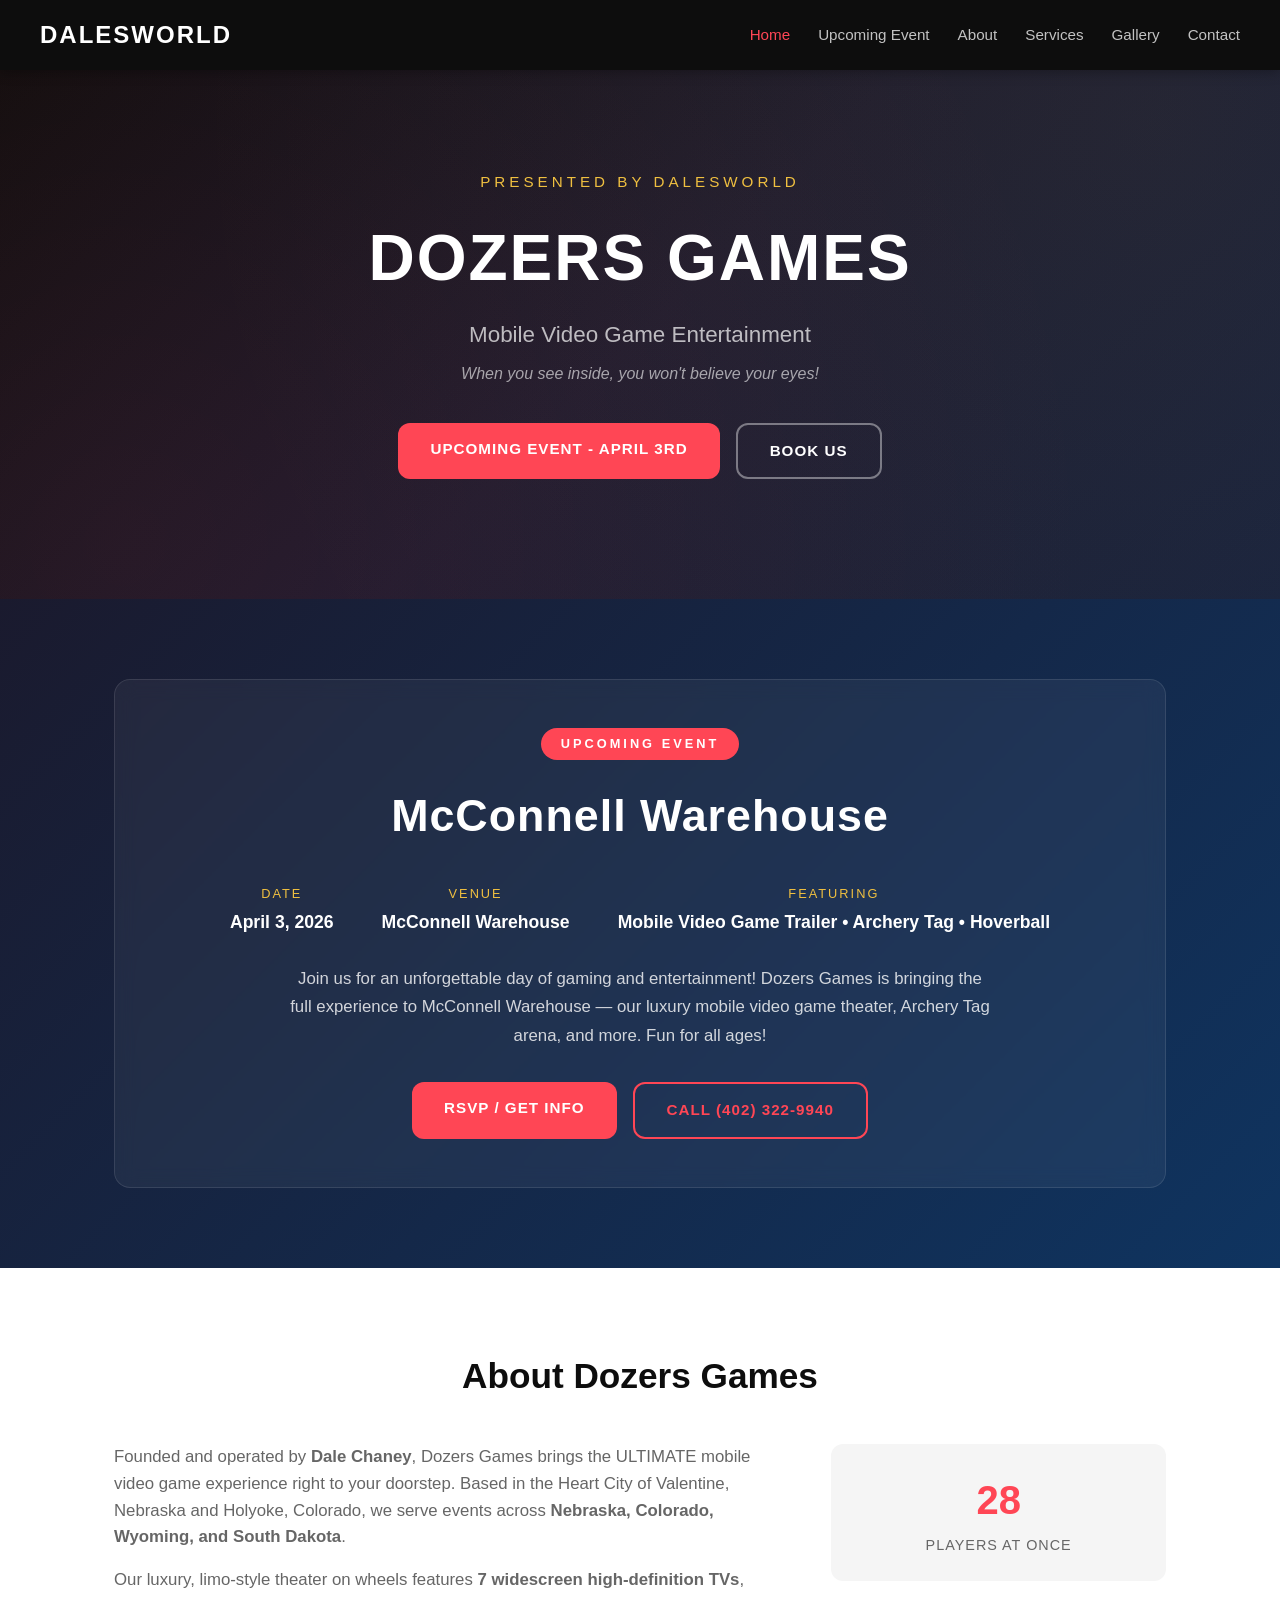
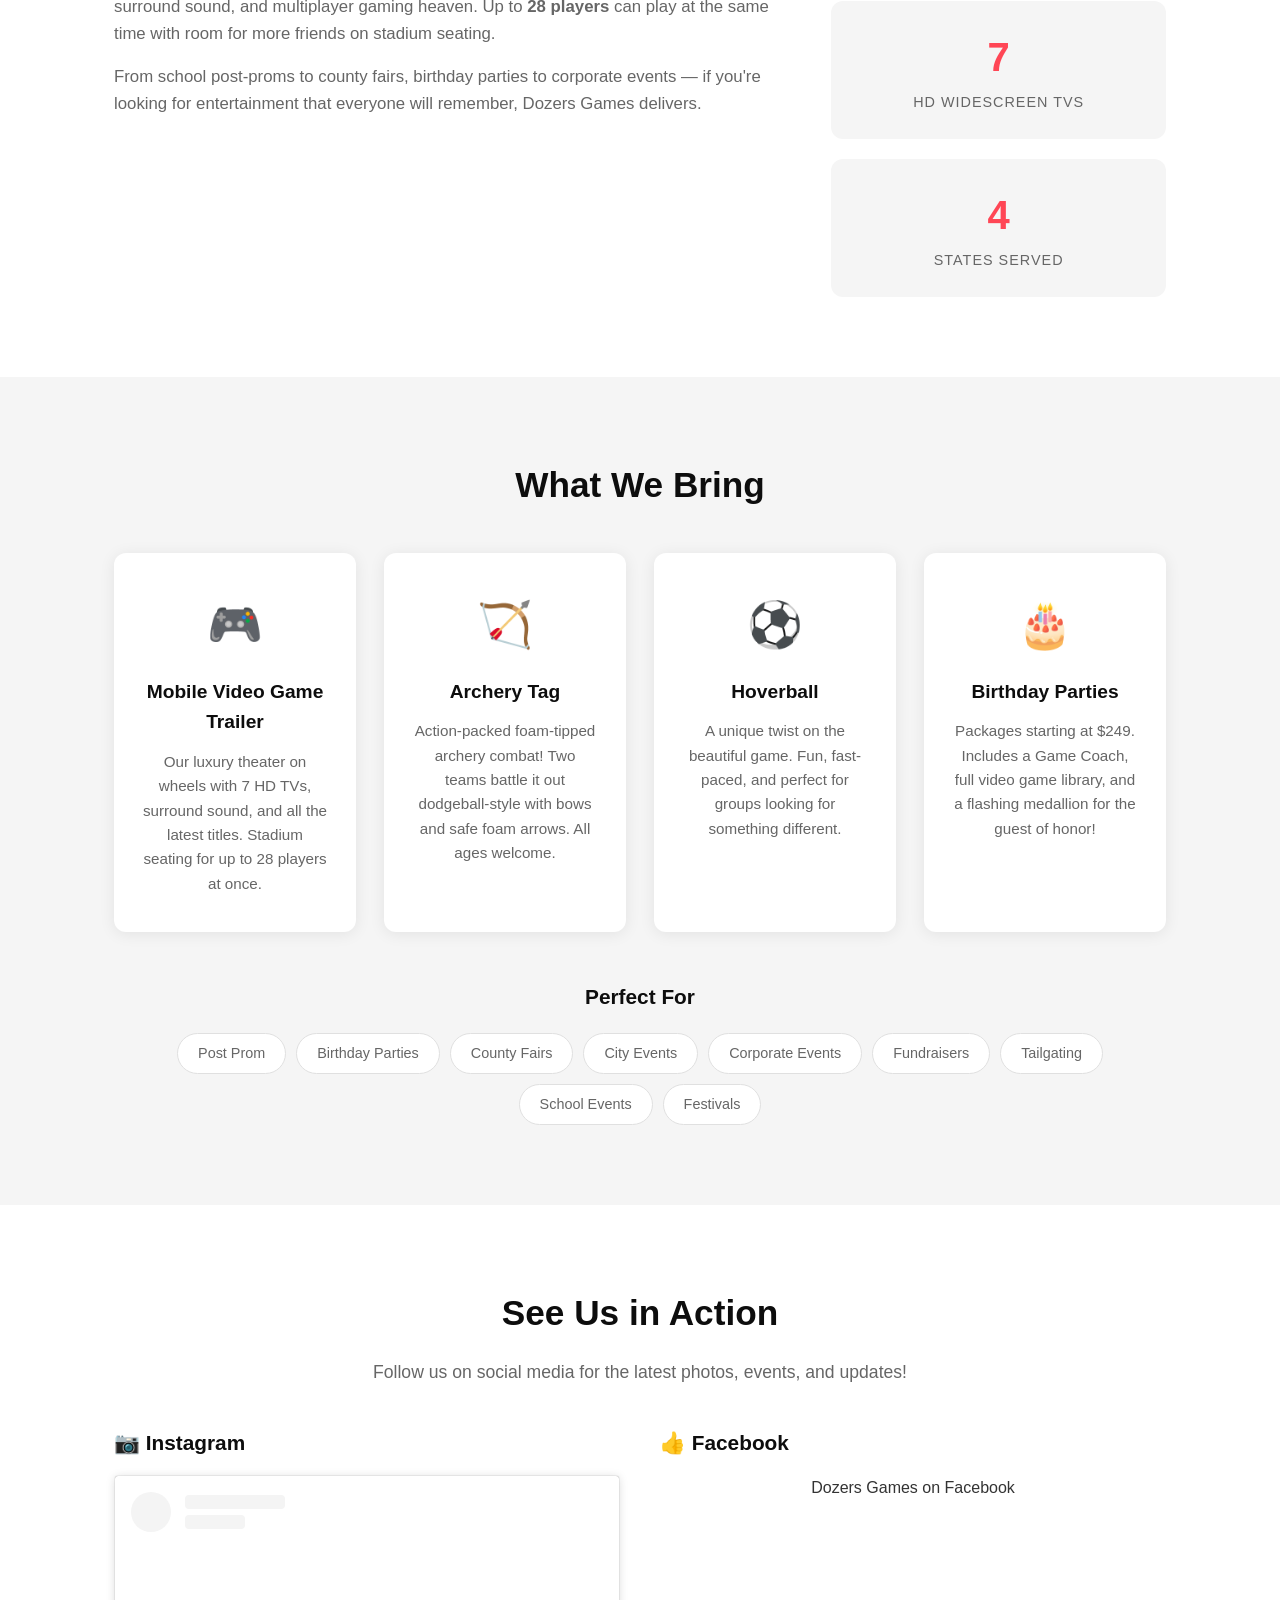
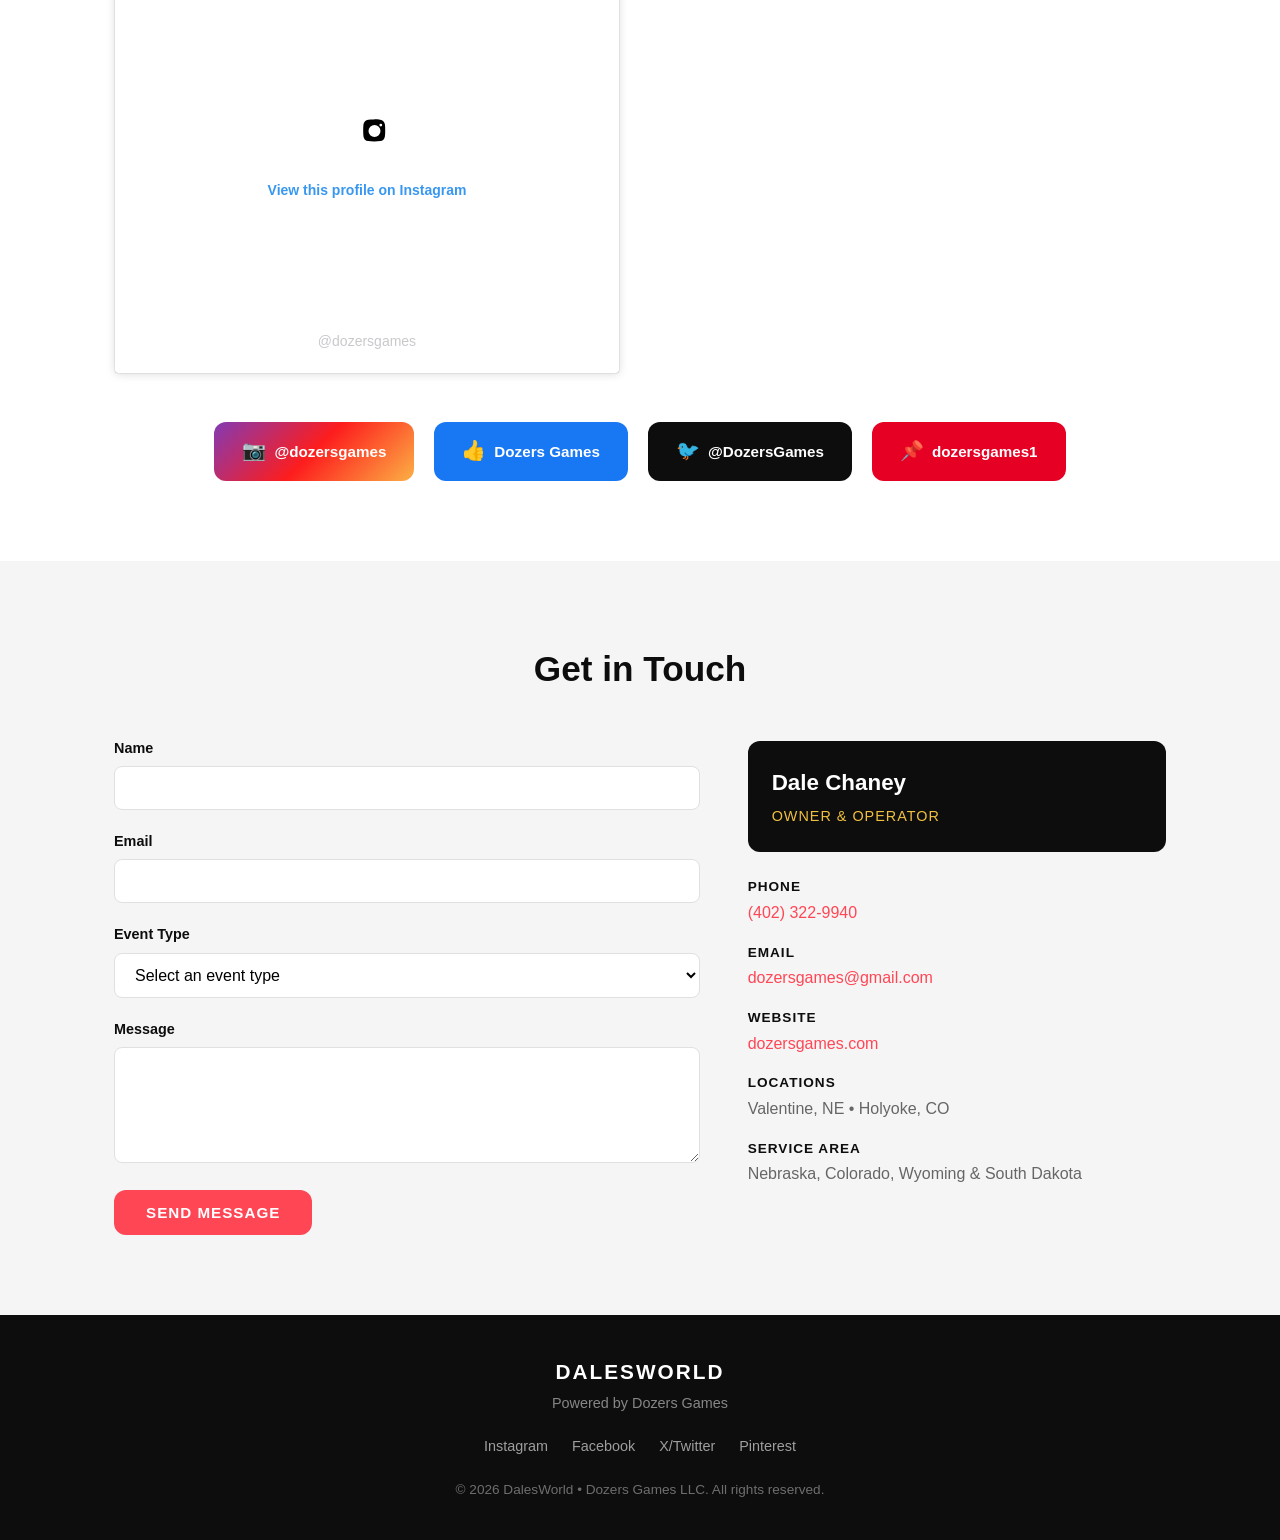
==== index.html @ cf0c9551 "Initial DalesWorld site - Dozers Games showcase with April 3rd McConnell Warehouse event Professiona" ====
<!DOCTYPE html>
<html lang="en">
<head>
  <meta charset="UTF-8">
  <meta name="viewport" content="width=device-width, initial-scale=1.0">
  <title>DalesWorld | Dozers Games - Mobile Video Game Entertainment</title>
  <meta name="description" content="Dozers Games Mobile Video Game Trailer - The ULTIMATE gaming experience for events, parties, and fairs across Nebraska, Colorado, Wyoming & South Dakota.">
  <link rel="stylesheet" href="css/style.css">
</head>
<body>
  <header>
    <nav class="navbar">
      <a href="index.html" class="logo">DalesWorld</a>
      <button class="nav-toggle" aria-label="Toggle navigation">&#9776;</button>
      <ul class="nav-links">
        <li><a href="index.html" class="active">Home</a></li>
        <li><a href="#event">Upcoming Event</a></li>
        <li><a href="#about">About</a></li>
        <li><a href="#services">Services</a></li>
        <li><a href="#gallery">Gallery</a></li>
        <li><a href="#contact">Contact</a></li>
      </ul>
    </nav>
  </header>

  <main>
    <!-- Hero -->
    <section class="hero">
      <div class="hero-content">
        <p class="hero-tagline">Presented by DalesWorld</p>
        <h1>Dozers Games</h1>
        <p class="hero-subtitle">Mobile Video Game Entertainment</p>
        <p>When you see inside, you won't believe your eyes!</p>
        <div class="hero-buttons">
          <a href="#event" class="btn btn-primary">Upcoming Event - April 3rd</a>
          <a href="#contact" class="btn btn-secondary">Book Us</a>
        </div>
      </div>
    </section>

    <!-- Event Banner -->
    <section class="event-banner" id="event">
      <div class="container">
        <div class="event-card">
          <div class="event-badge">UPCOMING EVENT</div>
          <h2>McConnell Warehouse</h2>
          <div class="event-details">
            <div class="event-detail">
              <span class="event-label">Date</span>
              <span class="event-value">April 3, 2026</span>
            </div>
            <div class="event-detail">
              <span class="event-label">Venue</span>
              <span class="event-value">McConnell Warehouse</span>
            </div>
            <div class="event-detail">
              <span class="event-label">Featuring</span>
              <span class="event-value">Mobile Video Game Trailer &bull; Archery Tag &bull; Hoverball</span>
            </div>
          </div>
          <p class="event-description">Join us for an unforgettable day of gaming and entertainment! Dozers Games is bringing the full experience to McConnell Warehouse &mdash; our luxury mobile video game theater, Archery Tag arena, and more. Fun for all ages!</p>
          <div class="event-cta">
            <a href="#contact" class="btn btn-primary">RSVP / Get Info</a>
            <a href="tel:+14023229940" class="btn btn-outline">Call (402) 322-9940</a>
          </div>
        </div>
      </div>
    </section>

    <!-- About -->
    <section class="about-section" id="about">
      <div class="container">
        <h2 class="section-title">About Dozers Games</h2>
        <div class="about-grid">
          <div class="about-text">
            <p>Founded and operated by <strong>Dale Chaney</strong>, Dozers Games brings the ULTIMATE mobile video game experience right to your doorstep. Based in the Heart City of Valentine, Nebraska and Holyoke, Colorado, we serve events across <strong>Nebraska, Colorado, Wyoming, and South Dakota</strong>.</p>
            <p>Our luxury, limo-style theater on wheels features <strong>7 widescreen high-definition TVs</strong>, surround sound, and multiplayer gaming heaven. Up to <strong>28 players</strong> can play at the same time with room for more friends on stadium seating.</p>
            <p>From school post-proms to county fairs, birthday parties to corporate events &mdash; if you're looking for entertainment that everyone will remember, Dozers Games delivers.</p>
          </div>
          <div class="about-stats">
            <div class="stat-card">
              <span class="stat-number">28</span>
              <span class="stat-label">Players at Once</span>
            </div>
            <div class="stat-card">
              <span class="stat-number">7</span>
              <span class="stat-label">HD Widescreen TVs</span>
            </div>
            <div class="stat-card">
              <span class="stat-number">4</span>
              <span class="stat-label">States Served</span>
            </div>
          </div>
        </div>
      </div>
    </section>

    <!-- Services -->
    <section class="services-section" id="services">
      <div class="container">
        <h2 class="section-title">What We Bring</h2>
        <div class="services-grid">
          <div class="service-card">
            <div class="service-icon">&#127918;</div>
            <h3>Mobile Video Game Trailer</h3>
            <p>Our luxury theater on wheels with 7 HD TVs, surround sound, and all the latest titles. Stadium seating for up to 28 players at once.</p>
          </div>
          <div class="service-card">
            <div class="service-icon">&#127993;</div>
            <h3>Archery Tag</h3>
            <p>Action-packed foam-tipped archery combat! Two teams battle it out dodgeball-style with bows and safe foam arrows. All ages welcome.</p>
          </div>
          <div class="service-card">
            <div class="service-icon">&#9917;</div>
            <h3>Hoverball</h3>
            <p>A unique twist on the beautiful game. Fun, fast-paced, and perfect for groups looking for something different.</p>
          </div>
          <div class="service-card">
            <div class="service-icon">&#127874;</div>
            <h3>Birthday Parties</h3>
            <p>Packages starting at $249. Includes a Game Coach, full video game library, and a flashing medallion for the guest of honor!</p>
          </div>
        </div>
        <div class="services-events">
          <h3>Perfect For</h3>
          <div class="event-tags">
            <span class="tag">Post Prom</span>
            <span class="tag">Birthday Parties</span>
            <span class="tag">County Fairs</span>
            <span class="tag">City Events</span>
            <span class="tag">Corporate Events</span>
            <span class="tag">Fundraisers</span>
            <span class="tag">Tailgating</span>
            <span class="tag">School Events</span>
            <span class="tag">Festivals</span>
          </div>
        </div>
      </div>
    </section>

    <!-- Gallery / Social Embeds -->
    <section class="gallery-section" id="gallery">
      <div class="container">
        <h2 class="section-title">See Us in Action</h2>
        <p class="section-subtitle">Follow us on social media for the latest photos, events, and updates!</p>

        <div class="social-embeds">
          <!-- Instagram Embed -->
          <div class="embed-block">
            <h3>&#128247; Instagram</h3>
            <div class="instagram-feed">
              <blockquote class="instagram-media" data-instgrm-permalink="https://www.instagram.com/dozersgames/" data-instgrm-version="14" style="background:#FFF; border:0; border-radius:3px; box-shadow:0 0 1px 0 rgba(0,0,0,0.5),0 1px 10px 0 rgba(0,0,0,0.15); margin: 1px; max-width:540px; min-width:326px; padding:0; width:99.375%; width:-webkit-calc(100% - 2px); width:calc(100% - 2px);">
                <div style="padding:16px;">
                  <a href="https://www.instagram.com/dozersgames/" style="background:#FFFFFF; line-height:0; padding:0 0; text-align:center; text-decoration:none; width:100%;" target="_blank" rel="noopener noreferrer">
                    <div style="display:flex; flex-direction:row; align-items:center;">
                      <div style="background-color:#F4F4F4; border-radius:50%; height:40px; margin-right:14px; width:40px;"></div>
                      <div style="display:flex; flex-direction:column; flex-grow:1; justify-content:center;">
                        <div style="background-color:#F4F4F4; border-radius:4px; height:14px; margin-bottom:6px; width:100px;"></div>
                        <div style="background-color:#F4F4F4; border-radius:4px; height:14px; width:60px;"></div>
                      </div>
                    </div>
                    <div style="padding:19% 0;"></div>
                    <div style="display:block; height:50px; margin:0 auto 12px; width:50px;">
                      <svg width="50px" height="50px" viewBox="0 0 60 60" xmlns="http://www.w3.org/2000/svg">
                        <g fill="none" fill-rule="evenodd">
                          <g fill="#000" transform="translate(-511 -20)">
                            <path d="M556.869 30.41c-2.027-.3-4.593-.362-7.236-.36-2.643.003-5.209.064-7.236.36-3.032.443-5.165 2.579-5.61 5.61-.3 2.027-.362 4.593-.36 7.237.003 2.643.064 5.21.36 7.236.443 3.032 2.579 5.165 5.61 5.61 2.027.3 4.593.362 7.236.36 2.643-.003 5.21-.064 7.236-.36 3.032-.443 5.165-2.579 5.61-5.61.3-2.027.362-4.593.36-7.236-.003-2.643-.064-5.21-.36-7.236-.443-3.032-2.579-5.165-5.61-5.61zm-6.868 6.39a7.2 7.2 0 110 14.4 7.2 7.2 0 010-14.4zm7.56-1.56a1.68 1.68 0 110 3.36 1.68 1.68 0 010-3.36z"/>
                          </g>
                        </g>
                      </svg>
                    </div>
                    <div style="padding-top:8px;">
                      <div style="color:#3897f0; font-family:Arial,sans-serif; font-size:14px; font-style:normal; font-weight:550; line-height:18px;">View this profile on Instagram</div>
                    </div>
                    <div style="padding:12.5% 0;"></div>
                  </a>
                  <p style="color:#c9c8cd; font-family:Arial,sans-serif; font-size:14px; line-height:17px; margin-bottom:0; margin-top:8px; overflow:hidden; padding:8px 0 7px; text-align:center; text-overflow:ellipsis; white-space:nowrap;">
                    <a href="https://www.instagram.com/dozersgames/" style="color:#c9c8cd; font-family:Arial,sans-serif; font-size:14px; font-style:normal; font-weight:normal; line-height:17px;" target="_blank" rel="noopener noreferrer">@dozersgames</a>
                  </p>
                </div>
              </blockquote>
            </div>
          </div>

          <!-- Facebook Embed -->
          <div class="embed-block">
            <h3>&#128077; Facebook</h3>
            <div class="facebook-feed">
              <div id="fb-root"></div>
              <div class="fb-page" data-href="https://www.facebook.com/dozersgames/" data-tabs="timeline,events" data-width="500" data-height="600" data-small-header="false" data-adapt-container-width="true" data-hide-cover="false" data-show-facepile="true">
                <blockquote cite="https://www.facebook.com/dozersgames/" class="fb-xfbml-parse-ignore">
                  <a href="https://www.facebook.com/dozersgames/">Dozers Games on Facebook</a>
                </blockquote>
              </div>
            </div>
          </div>
        </div>

        <!-- Social Links -->
        <div class="social-links">
          <a href="https://www.instagram.com/dozersgames/" target="_blank" rel="noopener noreferrer" class="social-link instagram">
            <span class="social-icon">&#128247;</span>
            <span>@dozersgames</span>
          </a>
          <a href="https://www.facebook.com/dozersgames/" target="_blank" rel="noopener noreferrer" class="social-link facebook">
            <span class="social-icon">&#128077;</span>
            <span>Dozers Games</span>
          </a>
          <a href="https://x.com/dozersgames" target="_blank" rel="noopener noreferrer" class="social-link twitter">
            <span class="social-icon">&#128038;</span>
            <span>@DozersGames</span>
          </a>
          <a href="https://www.pinterest.com/dozersgames1/" target="_blank" rel="noopener noreferrer" class="social-link pinterest">
            <span class="social-icon">&#128204;</span>
            <span>dozersgames1</span>
          </a>
        </div>
      </div>
    </section>

    <!-- Contact -->
    <section class="contact-section" id="contact">
      <div class="container">
        <h2 class="section-title">Get in Touch</h2>
        <div class="contact-grid">
          <form class="contact-form" id="contactForm">
            <div class="form-group">
              <label for="name">Name</label>
              <input type="text" id="name" name="name" required>
            </div>
            <div class="form-group">
              <label for="email">Email</label>
              <input type="email" id="email" name="email" required>
            </div>
            <div class="form-group">
              <label for="eventType">Event Type</label>
              <select id="eventType" name="eventType">
                <option value="">Select an event type</option>
                <option value="april3">April 3rd McConnell Warehouse Event</option>
                <option value="birthday">Birthday Party</option>
                <option value="school">School / Post Prom</option>
                <option value="corporate">Corporate Event</option>
                <option value="fair">Fair / Festival</option>
                <option value="other">Other</option>
              </select>
            </div>
            <div class="form-group">
              <label for="message">Message</label>
              <textarea id="message" name="message" rows="5" required></textarea>
            </div>
            <button type="submit" class="btn btn-primary">Send Message</button>
          </form>

          <div class="contact-info">
            <div class="info-card">
              <h3>Dale Chaney</h3>
              <p class="info-role">Owner &amp; Operator</p>
            </div>
            <div class="info-item">
              <strong>Phone</strong>
              <p><a href="tel:+14023229940">(402) 322-9940</a></p>
            </div>
            <div class="info-item">
              <strong>Email</strong>
              <p><a href="mailto:dozersgames@gmail.com">dozersgames@gmail.com</a></p>
            </div>
            <div class="info-item">
              <strong>Website</strong>
              <p><a href="https://www.dozersgames.com" target="_blank" rel="noopener noreferrer">dozersgames.com</a></p>
            </div>
            <div class="info-item">
              <strong>Locations</strong>
              <p>Valentine, NE &bull; Holyoke, CO</p>
            </div>
            <div class="info-item">
              <strong>Service Area</strong>
              <p>Nebraska, Colorado, Wyoming &amp; South Dakota</p>
            </div>
          </div>
        </div>
      </div>
    </section>
  </main>

  <footer>
    <div class="container">
      <div class="footer-content">
        <div class="footer-brand">
          <span class="footer-logo">DalesWorld</span>
          <p>Powered by Dozers Games</p>
        </div>
        <div class="footer-social">
          <a href="https://www.instagram.com/dozersgames/" target="_blank" rel="noopener noreferrer">Instagram</a>
          <a href="https://www.facebook.com/dozersgames/" target="_blank" rel="noopener noreferrer">Facebook</a>
          <a href="https://x.com/dozersgames" target="_blank" rel="noopener noreferrer">X/Twitter</a>
          <a href="https://www.pinterest.com/dozersgames1/" target="_blank" rel="noopener noreferrer">Pinterest</a>
        </div>
        <p class="footer-copy">&copy; 2026 DalesWorld &bull; Dozers Games LLC. All rights reserved.</p>
      </div>
    </div>
  </footer>

  <!-- Facebook SDK -->
  <script async defer crossorigin="anonymous" src="https://connect.facebook.net/en_US/sdk.js#xfbml=1&version=v18.0" nonce="abc123"></script>
  <!-- Instagram Embed Script -->
  <script async src="//www.instagram.com/embed.js"></script>
  <script src="js/main.js"></script>
</body>
</html>
---- css/style.css ----
/* === Reset & Base === */
*,
*::before,
*::after {
  margin: 0;
  padding: 0;
  box-sizing: border-box;
}

:root {
  --color-primary: #0d0d0d;
  --color-secondary: #1a1a2e;
  --color-accent: #ff4655;
  --color-accent-hover: #e03a4a;
  --color-gold: #f0c040;
  --color-light: #f5f5f5;
  --color-white: #ffffff;
  --color-text: #333333;
  --color-text-light: #666666;
  --color-border: #e0e0e0;
  --font-main: 'Segoe UI', Tahoma, Geneva, Verdana, sans-serif;
  --shadow: 0 2px 16px rgba(0, 0, 0, 0.08);
  --shadow-hover: 0 8px 32px rgba(0, 0, 0, 0.15);
  --radius: 12px;
  --transition: 0.3s ease;
}

html {
  scroll-behavior: smooth;
}

body {
  font-family: var(--font-main);
  color: var(--color-text);
  line-height: 1.6;
  background: var(--color-white);
}

.container {
  max-width: 1100px;
  margin: 0 auto;
  padding: 0 24px;
}

a {
  text-decoration: none;
  color: inherit;
}

ul {
  list-style: none;
}

img {
  max-width: 100%;
  display: block;
}

/* === Section Titles === */
.section-title {
  text-align: center;
  font-size: 2.2rem;
  margin-bottom: 16px;
  color: var(--color-primary);
}

.section-subtitle {
  text-align: center;
  color: var(--color-text-light);
  font-size: 1.1rem;
  margin-bottom: 40px;
}

/* === Navbar === */
.navbar {
  display: flex;
  justify-content: space-between;
  align-items: center;
  padding: 16px 40px;
  background: var(--color-primary);
  position: sticky;
  top: 0;
  z-index: 100;
  box-shadow: 0 2px 12px rgba(0, 0, 0, 0.3);
}

.logo {
  font-size: 1.5rem;
  font-weight: 800;
  color: var(--color-white);
  letter-spacing: 2px;
  text-transform: uppercase;
}

.nav-links {
  display: flex;
  gap: 28px;
}

.nav-links a {
  color: rgba(255, 255, 255, 0.75);
  font-weight: 500;
  font-size: 0.95rem;
  transition: color var(--transition);
}

.nav-links a:hover,
.nav-links a.active {
  color: var(--color-accent);
}

.nav-toggle {
  display: none;
  background: none;
  border: none;
  color: var(--color-white);
  font-size: 1.5rem;
  cursor: pointer;
}

/* === Hero === */
.hero {
  background: linear-gradient(135deg, #0d0d0d 0%, #1a1a2e 50%, #16213e 100%);
  color: var(--color-white);
  text-align: center;
  padding: 100px 24px 120px;
  position: relative;
  overflow: hidden;
}

.hero::before {
  content: '';
  position: absolute;
  top: -50%;
  left: -50%;
  width: 200%;
  height: 200%;
  background: radial-gradient(circle at 30% 70%, rgba(255, 70, 85, 0.08) 0%, transparent 50%),
              radial-gradient(circle at 70% 30%, rgba(240, 192, 64, 0.06) 0%, transparent 50%);
  animation: heroGlow 8s ease-in-out infinite alternate;
}

@keyframes heroGlow {
  from { transform: rotate(0deg); }
  to { transform: rotate(10deg); }
}

.hero-content {
  position: relative;
  z-index: 1;
}

.hero-tagline {
  font-size: 0.95rem;
  text-transform: uppercase;
  letter-spacing: 4px;
  color: var(--color-gold);
  margin-bottom: 12px;
}

.hero h1 {
  font-size: 4rem;
  font-weight: 800;
  margin-bottom: 8px;
  letter-spacing: 2px;
  text-transform: uppercase;
}

.hero-subtitle {
  font-size: 1.4rem;
  color: rgba(255, 255, 255, 0.7);
  margin-bottom: 8px;
}

.hero-content > p:last-of-type {
  font-style: italic;
  color: rgba(255, 255, 255, 0.6);
  margin-bottom: 36px;
}

.hero-buttons {
  display: flex;
  gap: 16px;
  justify-content: center;
  flex-wrap: wrap;
}

/* === Buttons === */
.btn {
  display: inline-block;
  padding: 14px 32px;
  border-radius: var(--radius);
  font-weight: 700;
  font-size: 0.95rem;
  transition: all var(--transition);
  cursor: pointer;
  border: none;
  text-transform: uppercase;
  letter-spacing: 1px;
}

.btn-primary {
  background: var(--color-accent);
  color: var(--color-white);
}

.btn-primary:hover {
  background: var(--color-accent-hover);
  transform: translateY(-2px);
  box-shadow: 0 4px 20px rgba(255, 70, 85, 0.4);
}

.btn-secondary {
  background: transparent;
  color: var(--color-white);
  border: 2px solid rgba(255, 255, 255, 0.4);
}

.btn-secondary:hover {
  border-color: var(--color-white);
  background: rgba(255, 255, 255, 0.1);
  transform: translateY(-2px);
}

.btn-outline {
  background: transparent;
  color: var(--color-accent);
  border: 2px solid var(--color-accent);
}

.btn-outline:hover {
  background: var(--color-accent);
  color: var(--color-white);
  transform: translateY(-2px);
}

/* === Event Banner === */
.event-banner {
  background: linear-gradient(135deg, #1a1a2e 0%, #0f3460 100%);
  padding: 80px 24px;
}

.event-card {
  background: rgba(255, 255, 255, 0.05);
  border: 1px solid rgba(255, 255, 255, 0.1);
  border-radius: 16px;
  padding: 48px;
  text-align: center;
  color: var(--color-white);
  position: relative;
  backdrop-filter: blur(10px);
}

.event-badge {
  display: inline-block;
  background: var(--color-accent);
  color: var(--color-white);
  padding: 6px 20px;
  border-radius: 50px;
  font-size: 0.8rem;
  font-weight: 700;
  letter-spacing: 3px;
  text-transform: uppercase;
  margin-bottom: 20px;
}

.event-card h2 {
  font-size: 2.8rem;
  font-weight: 800;
  margin-bottom: 32px;
  letter-spacing: 1px;
}

.event-details {
  display: flex;
  justify-content: center;
  gap: 48px;
  margin-bottom: 28px;
  flex-wrap: wrap;
}

.event-detail {
  display: flex;
  flex-direction: column;
  gap: 4px;
}

.event-label {
  font-size: 0.8rem;
  text-transform: uppercase;
  letter-spacing: 2px;
  color: var(--color-gold);
}

.event-value {
  font-size: 1.1rem;
  font-weight: 600;
}

.event-description {
  max-width: 700px;
  margin: 0 auto 32px;
  color: rgba(255, 255, 255, 0.8);
  font-size: 1.05rem;
  line-height: 1.7;
}

.event-cta {
  display: flex;
  gap: 16px;
  justify-content: center;
  flex-wrap: wrap;
}

/* === About === */
.about-section {
  padding: 80px 24px;
  background: var(--color-white);
}

.about-grid {
  display: grid;
  grid-template-columns: 2fr 1fr;
  gap: 48px;
  align-items: start;
  margin-top: 40px;
}

.about-text p {
  color: var(--color-text-light);
  margin-bottom: 16px;
  font-size: 1.05rem;
}

.about-stats {
  display: flex;
  flex-direction: column;
  gap: 20px;
}

.stat-card {
  background: var(--color-light);
  border-radius: var(--radius);
  padding: 24px;
  text-align: center;
  transition: transform var(--transition);
}

.stat-card:hover {
  transform: translateY(-2px);
}

.stat-number {
  display: block;
  font-size: 2.5rem;
  font-weight: 800;
  color: var(--color-accent);
}

.stat-label {
  font-size: 0.9rem;
  color: var(--color-text-light);
  text-transform: uppercase;
  letter-spacing: 1px;
}

/* === Services === */
.services-section {
  padding: 80px 24px;
  background: var(--color-light);
}

.services-grid {
  display: grid;
  grid-template-columns: repeat(auto-fit, minmax(240px, 1fr));
  gap: 28px;
  margin-top: 40px;
}

.service-card {
  background: var(--color-white);
  padding: 36px 28px;
  border-radius: var(--radius);
  text-align: center;
  box-shadow: var(--shadow);
  transition: transform var(--transition), box-shadow var(--transition);
}

.service-card:hover {
  transform: translateY(-4px);
  box-shadow: var(--shadow-hover);
}

.service-icon {
  font-size: 2.8rem;
  margin-bottom: 16px;
}

.service-card h3 {
  font-size: 1.2rem;
  color: var(--color-primary);
  margin-bottom: 12px;
}

.service-card p {
  color: var(--color-text-light);
  font-size: 0.95rem;
}

.services-events {
  text-align: center;
  margin-top: 48px;
}

.services-events h3 {
  font-size: 1.3rem;
  color: var(--color-primary);
  margin-bottom: 20px;
}

.event-tags {
  display: flex;
  flex-wrap: wrap;
  justify-content: center;
  gap: 10px;
}

.tag {
  background: var(--color-white);
  border: 1px solid var(--color-border);
  padding: 8px 20px;
  border-radius: 50px;
  font-size: 0.9rem;
  color: var(--color-text-light);
  transition: all var(--transition);
}

.tag:hover {
  border-color: var(--color-accent);
  color: var(--color-accent);
}

/* === Gallery / Social === */
.gallery-section {
  padding: 80px 24px;
  background: var(--color-white);
}

.social-embeds {
  display: grid;
  grid-template-columns: 1fr 1fr;
  gap: 40px;
  margin-bottom: 48px;
}

.embed-block h3 {
  font-size: 1.3rem;
  color: var(--color-primary);
  margin-bottom: 16px;
}

.instagram-feed,
.facebook-feed {
  min-height: 400px;
  display: flex;
  justify-content: center;
}

.social-links {
  display: flex;
  justify-content: center;
  gap: 20px;
  flex-wrap: wrap;
}

.social-link {
  display: flex;
  align-items: center;
  gap: 8px;
  padding: 14px 28px;
  border-radius: var(--radius);
  font-weight: 600;
  font-size: 0.95rem;
  transition: all var(--transition);
  color: var(--color-white);
}

.social-link .social-icon {
  font-size: 1.2rem;
}

.social-link.instagram {
  background: linear-gradient(135deg, #833ab4, #fd1d1d, #fcb045);
}

.social-link.facebook {
  background: #1877f2;
}

.social-link.twitter {
  background: #0d0d0d;
}

.social-link.pinterest {
  background: #e60023;
}

.social-link:hover {
  transform: translateY(-2px);
  box-shadow: 0 4px 16px rgba(0, 0, 0, 0.2);
}

/* === Contact === */
.contact-section {
  padding: 80px 24px;
  background: var(--color-light);
}

.contact-grid {
  display: grid;
  grid-template-columns: 1.4fr 1fr;
  gap: 48px;
  margin-top: 40px;
}

.form-group {
  margin-bottom: 20px;
}

.form-group label {
  display: block;
  font-weight: 600;
  margin-bottom: 6px;
  color: var(--color-primary);
  font-size: 0.9rem;
}

.form-group input,
.form-group textarea,
.form-group select {
  width: 100%;
  padding: 12px 16px;
  border: 1px solid var(--color-border);
  border-radius: 8px;
  font-family: var(--font-main);
  font-size: 1rem;
  transition: border-color var(--transition);
  background: var(--color-white);
}

.form-group input:focus,
.form-group textarea:focus,
.form-group select:focus {
  outline: none;
  border-color: var(--color-accent);
}

.contact-info {
  padding-top: 4px;
}

.info-card {
  background: var(--color-primary);
  color: var(--color-white);
  padding: 24px;
  border-radius: var(--radius);
  margin-bottom: 24px;
}

.info-card h3 {
  font-size: 1.4rem;
  margin-bottom: 4px;
}

.info-role {
  color: var(--color-gold);
  font-size: 0.9rem;
  text-transform: uppercase;
  letter-spacing: 1px;
}

.info-item {
  margin-bottom: 16px;
}

.info-item strong {
  display: block;
  color: var(--color-primary);
  font-size: 0.85rem;
  text-transform: uppercase;
  letter-spacing: 1px;
  margin-bottom: 2px;
}

.info-item p {
  color: var(--color-text-light);
}

.info-item a {
  color: var(--color-accent);
  transition: color var(--transition);
}

.info-item a:hover {
  color: var(--color-accent-hover);
}

/* === Footer === */
footer {
  background: var(--color-primary);
  color: rgba(255, 255, 255, 0.7);
  padding: 40px 24px;
}

.footer-content {
  text-align: center;
}

.footer-logo {
  font-size: 1.3rem;
  font-weight: 800;
  color: var(--color-white);
  letter-spacing: 2px;
  text-transform: uppercase;
}

.footer-brand p {
  font-size: 0.9rem;
  margin-top: 4px;
  margin-bottom: 20px;
  color: rgba(255, 255, 255, 0.5);
}

.footer-social {
  display: flex;
  justify-content: center;
  gap: 24px;
  margin-bottom: 20px;
}

.footer-social a {
  color: rgba(255, 255, 255, 0.6);
  font-size: 0.9rem;
  transition: color var(--transition);
}

.footer-social a:hover {
  color: var(--color-accent);
}

.footer-copy {
  font-size: 0.85rem;
  color: rgba(255, 255, 255, 0.4);
}

/* === Animations === */
.fade-in {
  opacity: 0;
  transform: translateY(20px);
  transition: opacity 0.6s ease, transform 0.6s ease;
}

.fade-in.visible {
  opacity: 1;
  transform: translateY(0);
}

/* === Responsive === */
@media (max-width: 768px) {
  .nav-toggle {
    display: block;
  }

  .nav-links {
    display: none;
    flex-direction: column;
    position: absolute;
    top: 100%;
    left: 0;
    right: 0;
    background: var(--color-primary);
    padding: 20px 40px;
    gap: 16px;
  }

  .nav-links.open {
    display: flex;
  }

  .hero h1 {
    font-size: 2.4rem;
  }

  .hero-subtitle {
    font-size: 1.1rem;
  }

  .event-card {
    padding: 32px 20px;
  }

  .event-card h2 {
    font-size: 2rem;
  }

  .event-details {
    gap: 24px;
  }

  .about-grid,
  .contact-grid,
  .social-embeds {
    grid-template-columns: 1fr;
  }

  .about-stats {
    flex-direction: row;
    flex-wrap: wrap;
    justify-content: center;
  }

  .stat-card {
    flex: 1;
    min-width: 120px;
  }
}
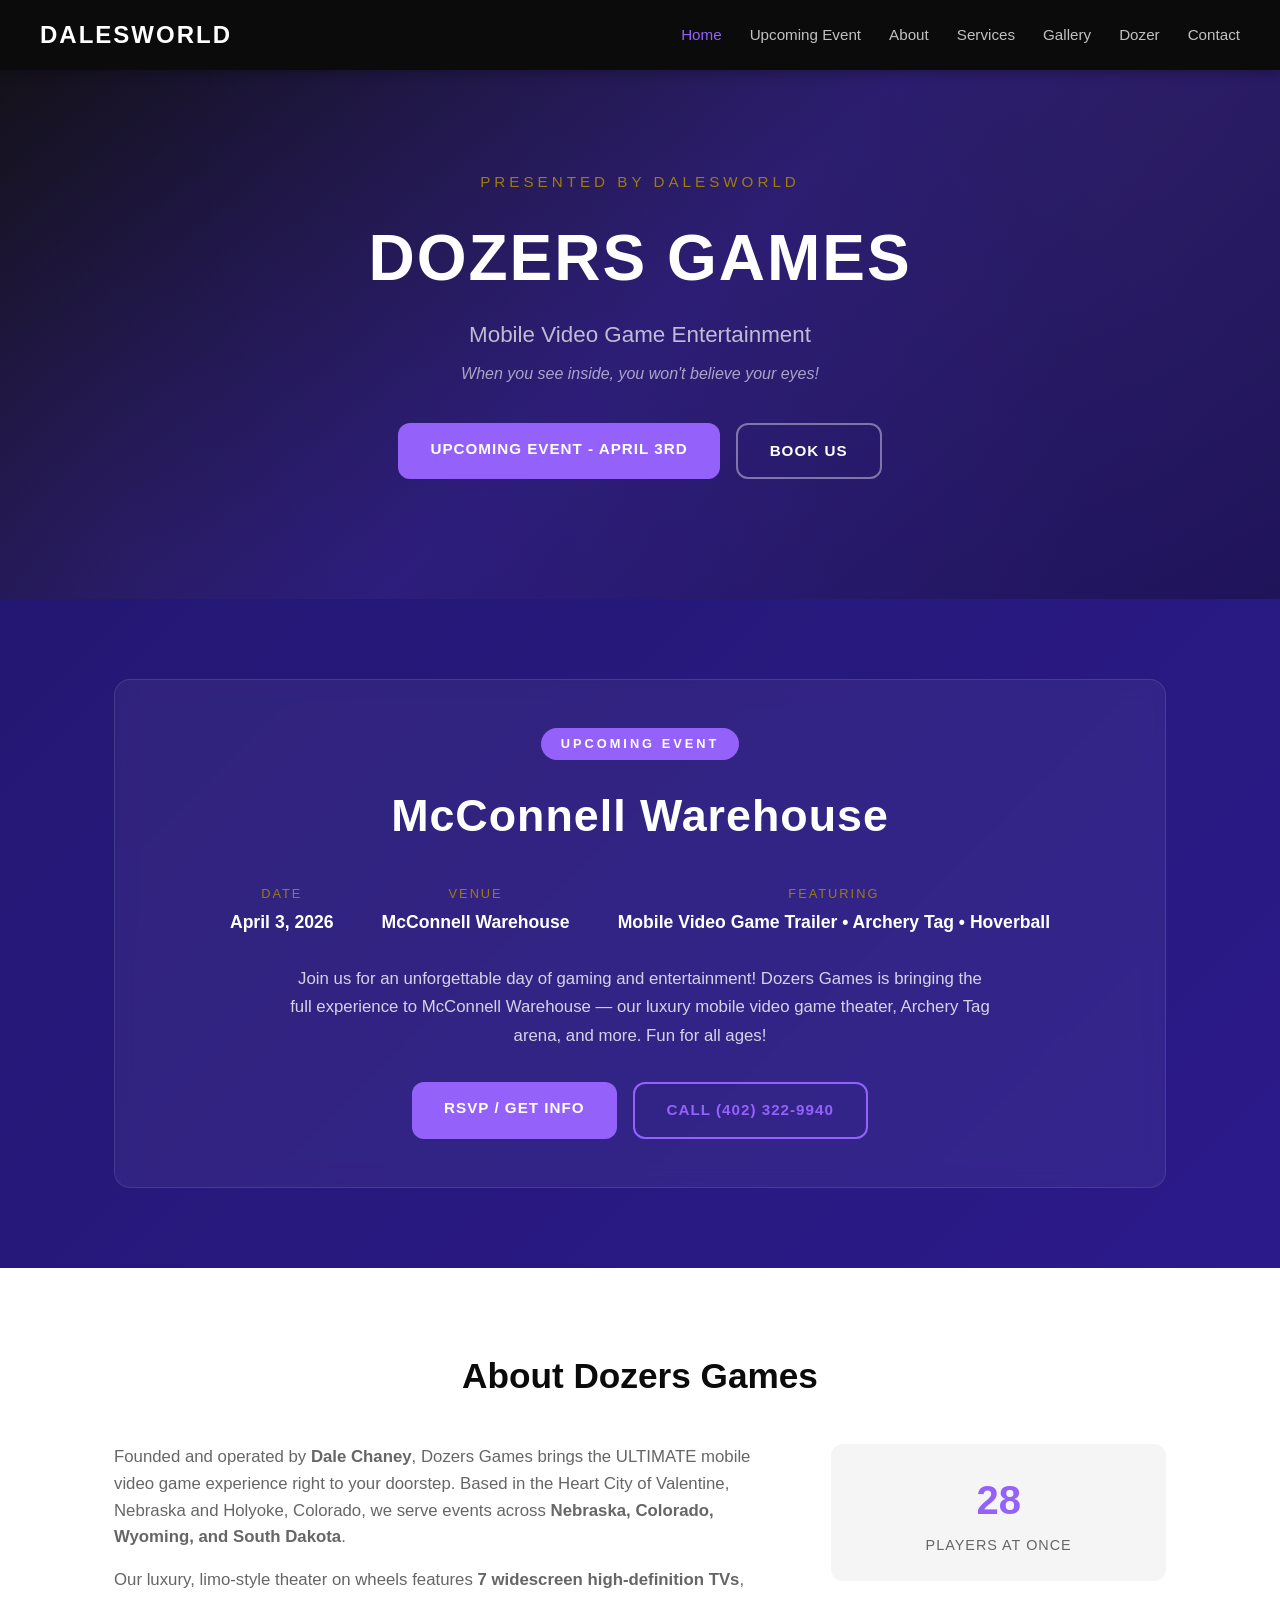
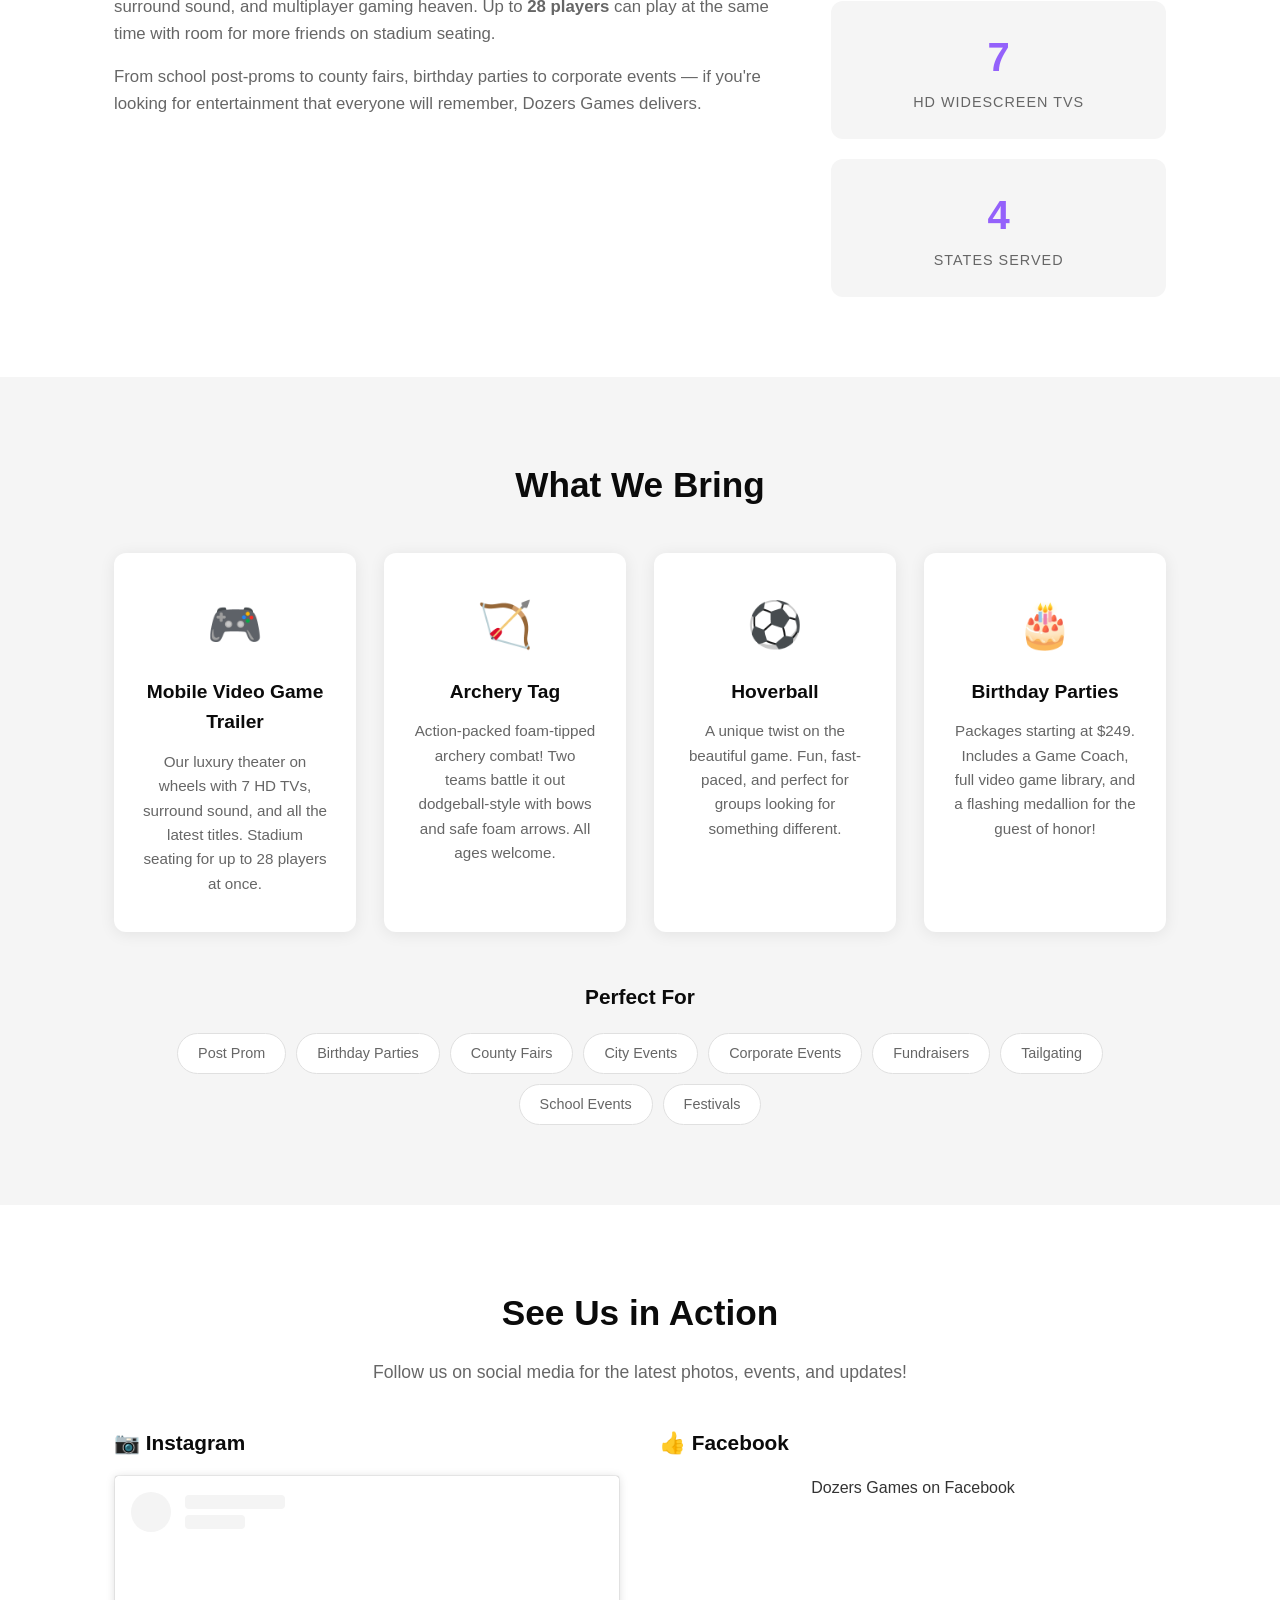
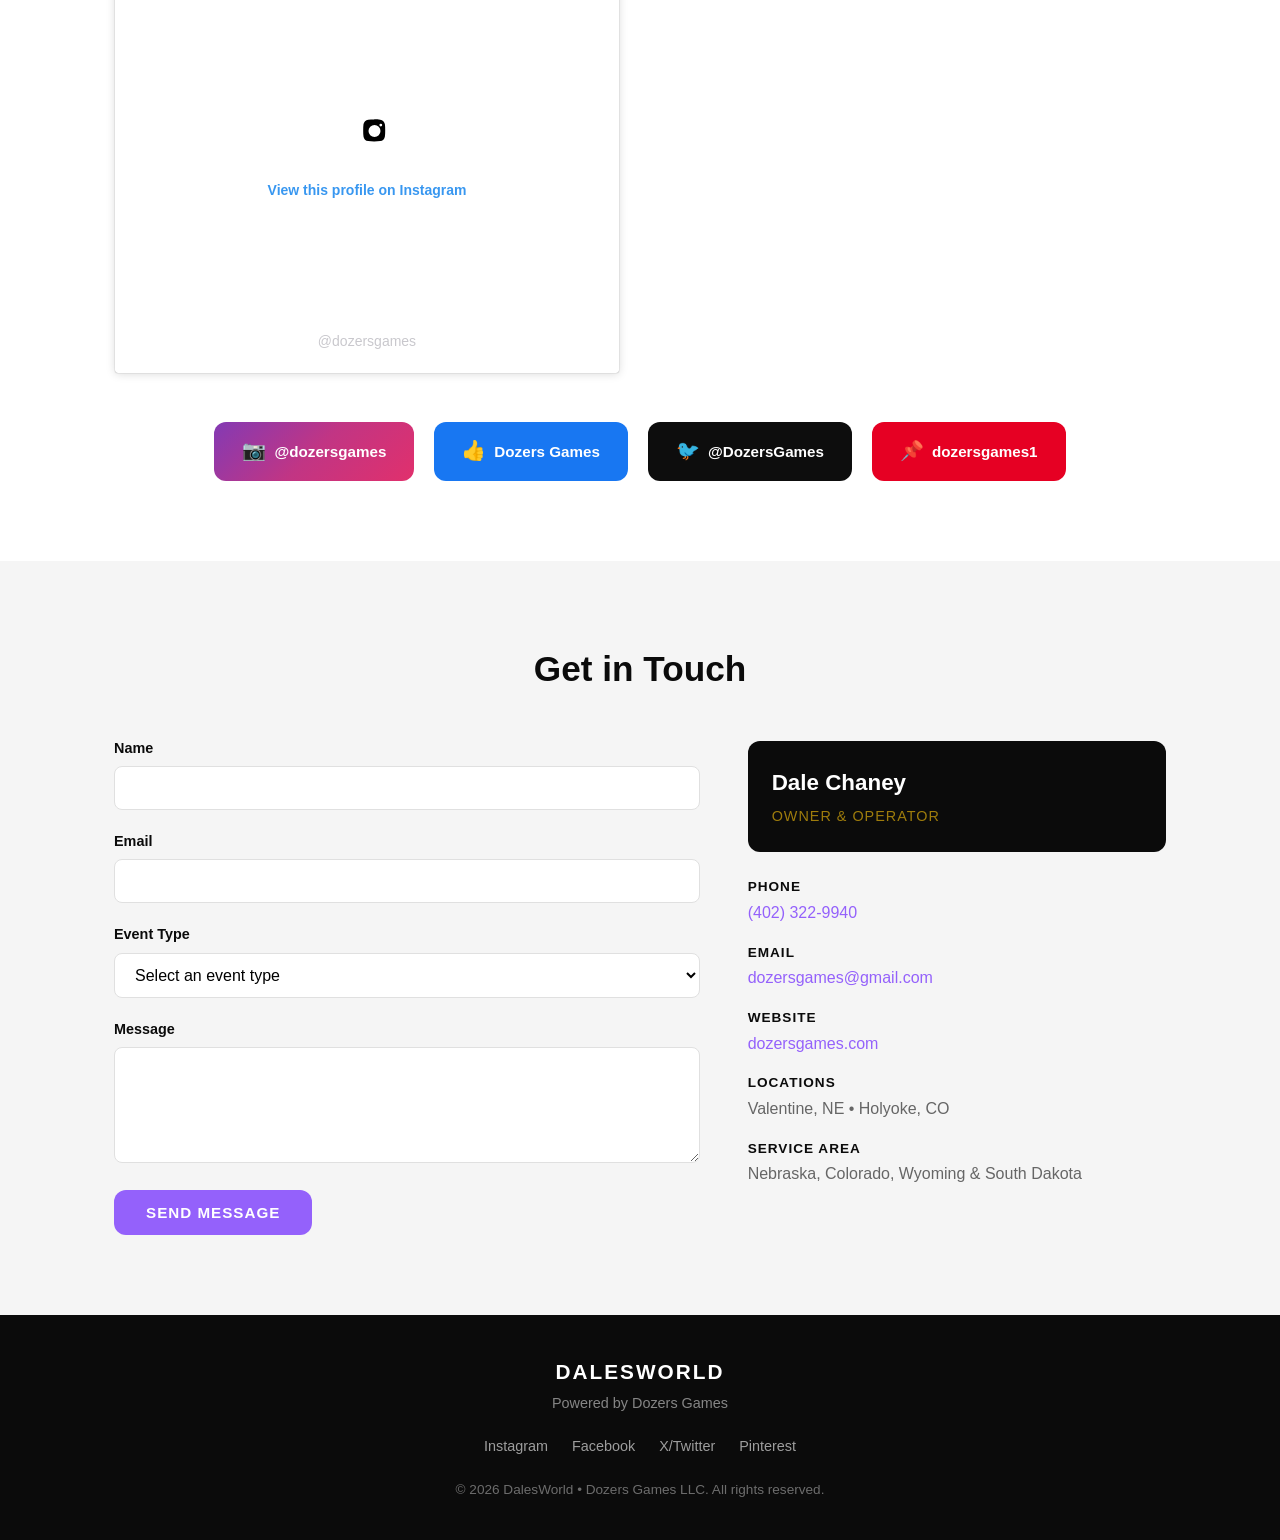
==== commit a60e0772: "Add Ravens color scheme, Dozer tribute page, and nav updates - Updated all colors to Baltimore Raven" ====
--- a/index.html
+++ b/index.html
@@ -18,6 +18,7 @@
         <li><a href="#about">About</a></li>
         <li><a href="#services">Services</a></li>
         <li><a href="#gallery">Gallery</a></li>
+        <li><a href="dozer.html">Dozer</a></li>
         <li><a href="#contact">Contact</a></li>
       </ul>
     </nav>
--- a/css/style.css
+++ b/css/style.css
@@ -8,11 +8,11 @@
 }
 
 :root {
-  --color-primary: #0d0d0d;
-  --color-secondary: #1a1a2e;
-  --color-accent: #ff4655;
-  --color-accent-hover: #e03a4a;
-  --color-gold: #f0c040;
+  --color-primary: #0b0b0b;
+  --color-secondary: #241773;
+  --color-accent: #9461fb;
+  --color-accent-hover: #7a4de0;
+  --color-gold: #9e7c0c;
   --color-light: #f5f5f5;
   --color-white: #ffffff;
   --color-text: #333333;
@@ -120,7 +120,7 @@
 
 /* === Hero === */
 .hero {
-  background: linear-gradient(135deg, #0d0d0d 0%, #1a1a2e 50%, #16213e 100%);
+  background: linear-gradient(135deg, #0d0d0d 0%, #241773 50%, #1a0f5e 100%);
   color: var(--color-white);
   text-align: center;
   padding: 100px 24px 120px;
@@ -135,8 +135,8 @@
   left: -50%;
   width: 200%;
   height: 200%;
-  background: radial-gradient(circle at 30% 70%, rgba(255, 70, 85, 0.08) 0%, transparent 50%),
-              radial-gradient(circle at 70% 30%, rgba(240, 192, 64, 0.06) 0%, transparent 50%);
+  background: radial-gradient(circle at 30% 70%, rgba(148, 97, 251, 0.1) 0%, transparent 50%),
+              radial-gradient(circle at 70% 30%, rgba(158, 124, 12, 0.08) 0%, transparent 50%);
   animation: heroGlow 8s ease-in-out infinite alternate;
 }
 
@@ -207,7 +207,7 @@
 .btn-primary:hover {
   background: var(--color-accent-hover);
   transform: translateY(-2px);
-  box-shadow: 0 4px 20px rgba(255, 70, 85, 0.4);
+  box-shadow: 0 4px 20px rgba(148, 97, 251, 0.4);
 }
 
 .btn-secondary {
@@ -236,7 +236,7 @@
 
 /* === Event Banner === */
 .event-banner {
-  background: linear-gradient(135deg, #1a1a2e 0%, #0f3460 100%);
+  background: linear-gradient(135deg, #241773 0%, #2b1a8a 100%);
   padding: 80px 24px;
 }
 
@@ -490,7 +490,7 @@
 }
 
 .social-link.instagram {
-  background: linear-gradient(135deg, #833ab4, #fd1d1d, #fcb045);
+  background: linear-gradient(135deg, #833ab4, #c13584, #e1306c);
 }
 
 .social-link.facebook {
@@ -653,6 +653,165 @@
   color: rgba(255, 255, 255, 0.4);
 }
 
+/* === Dozer Tribute === */
+.tribute-hero {
+  background: linear-gradient(135deg, #0b0b0b 0%, #241773 50%, #1a0f5e 100%);
+  color: var(--color-white);
+  text-align: center;
+  padding: 100px 24px;
+  position: relative;
+}
+
+.tribute-hero::before {
+  content: '';
+  position: absolute;
+  inset: 0;
+  background: radial-gradient(circle at 50% 50%, rgba(158, 124, 12, 0.1) 0%, transparent 60%);
+}
+
+.tribute-hero .hero-content {
+  position: relative;
+  z-index: 1;
+}
+
+.tribute-hero h1 {
+  font-size: 3.5rem;
+  font-weight: 800;
+  margin-bottom: 8px;
+}
+
+.tribute-hero .subtitle {
+  font-size: 1.3rem;
+  color: var(--color-gold);
+  margin-bottom: 8px;
+}
+
+.tribute-hero .years {
+  font-size: 1.1rem;
+  color: rgba(255, 255, 255, 0.6);
+}
+
+.tribute-content {
+  padding: 80px 24px;
+}
+
+.tribute-story {
+  max-width: 800px;
+  margin: 0 auto 60px;
+}
+
+.tribute-story h2 {
+  font-size: 1.8rem;
+  color: var(--color-primary);
+  margin-bottom: 20px;
+}
+
+.tribute-story p {
+  color: var(--color-text-light);
+  font-size: 1.05rem;
+  line-height: 1.8;
+  margin-bottom: 16px;
+}
+
+.tribute-highlights {
+  max-width: 900px;
+  margin: 0 auto 60px;
+}
+
+.tribute-highlights h2 {
+  text-align: center;
+  font-size: 1.8rem;
+  color: var(--color-primary);
+  margin-bottom: 32px;
+}
+
+.highlights-grid {
+  display: grid;
+  grid-template-columns: repeat(auto-fit, minmax(250px, 1fr));
+  gap: 24px;
+}
+
+.highlight-card {
+  background: var(--color-light);
+  padding: 32px 24px;
+  border-radius: var(--radius);
+  text-align: center;
+  border-left: 4px solid var(--color-accent);
+  transition: transform var(--transition);
+}
+
+.highlight-card:hover {
+  transform: translateY(-3px);
+}
+
+.highlight-card .highlight-icon {
+  font-size: 2.5rem;
+  margin-bottom: 12px;
+}
+
+.highlight-card h3 {
+  font-size: 1.1rem;
+  color: var(--color-primary);
+  margin-bottom: 8px;
+}
+
+.highlight-card p {
+  color: var(--color-text-light);
+  font-size: 0.95rem;
+}
+
+.tribute-quote {
+  background: linear-gradient(135deg, #0b0b0b 0%, #241773 100%);
+  padding: 60px 24px;
+  text-align: center;
+  color: var(--color-white);
+}
+
+.tribute-quote blockquote {
+  max-width: 700px;
+  margin: 0 auto;
+  font-size: 1.4rem;
+  font-style: italic;
+  line-height: 1.7;
+  color: rgba(255, 255, 255, 0.9);
+}
+
+.tribute-quote cite {
+  display: block;
+  margin-top: 20px;
+  font-style: normal;
+  font-size: 1rem;
+  color: var(--color-gold);
+}
+
+.tribute-legacy {
+  padding: 60px 24px;
+  text-align: center;
+  max-width: 800px;
+  margin: 0 auto;
+}
+
+.tribute-legacy h2 {
+  font-size: 1.8rem;
+  color: var(--color-primary);
+  margin-bottom: 16px;
+}
+
+.tribute-legacy p {
+  color: var(--color-text-light);
+  font-size: 1.05rem;
+  line-height: 1.8;
+  margin-bottom: 16px;
+}
+
+.paw-divider {
+  text-align: center;
+  font-size: 1.5rem;
+  letter-spacing: 12px;
+  color: var(--color-accent);
+  padding: 20px 0;
+}
+
 /* === Animations === */
 .fade-in {
   opacity: 0;
